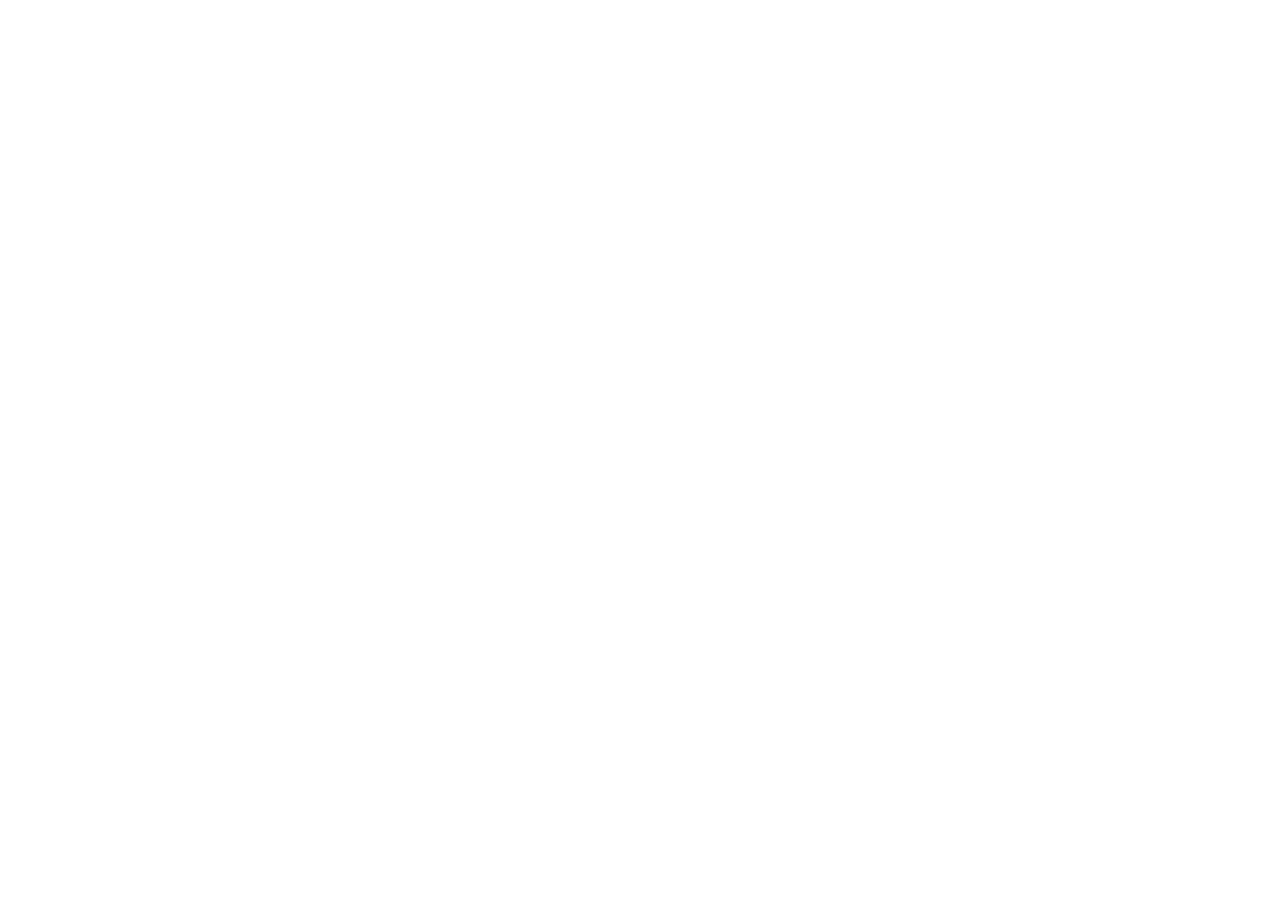
==== index.html @ 17749ce3 "Start filer, så jeg har dem med det sammen" ====
<!DOCTYPE html>
<html lang="en">
<head>
    <meta charset="UTF-8">
    <meta http-equiv="X-UA-Compatible" content="IE=edge">
    <meta name="viewport" content="width=device-width, initial-scale=1.0">
    <link rel="stylesheet" href="style.css">
    <title>S as for a Soul</title>
</head>
<body>
    

    <script src="Assets/scripts/indie.js"defer></script>
</body>
</html>
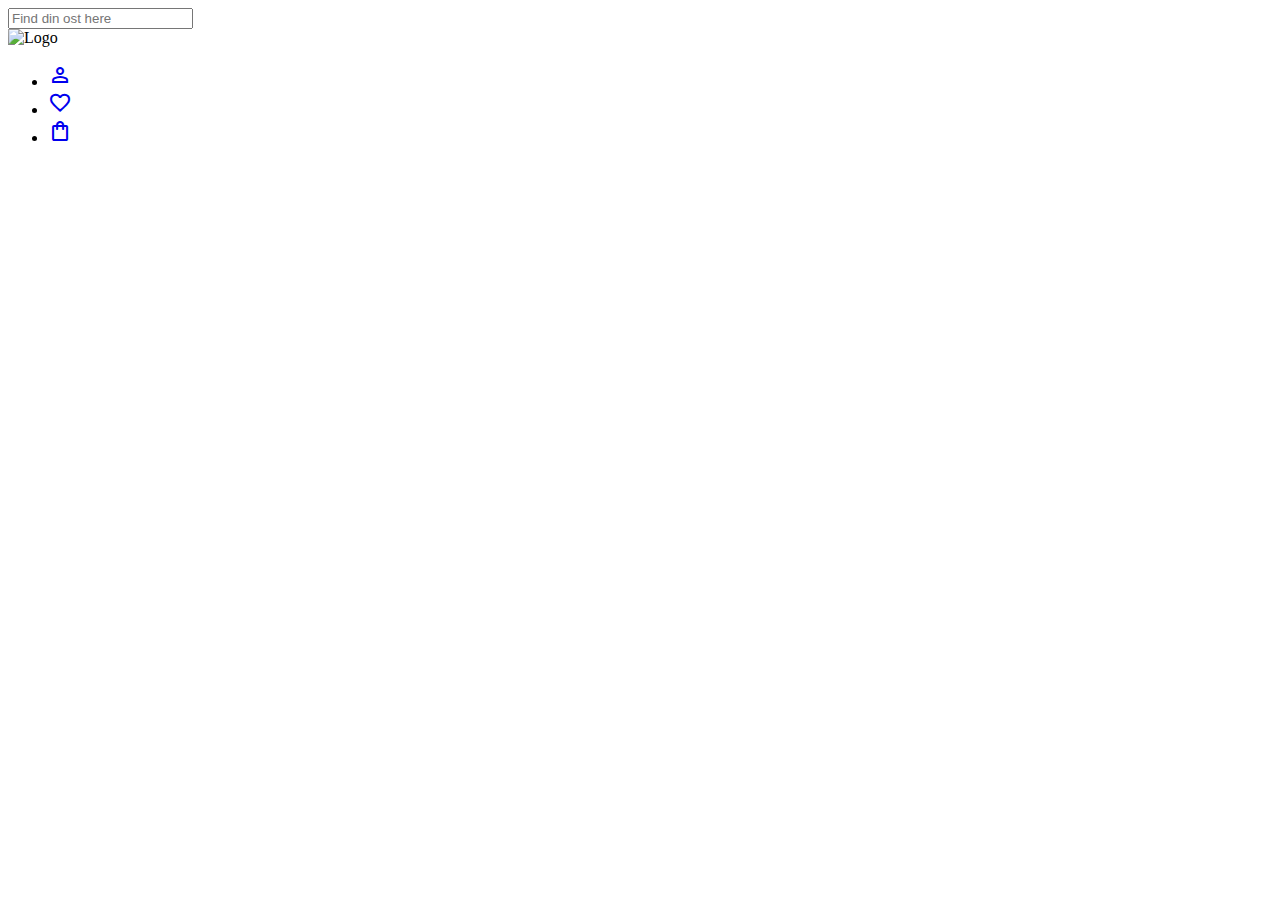
==== commit f42be578: "Index med færedig lavdede header og de andre sider jeg eventualt kommer til at bruge" ====
--- a/index.html
+++ b/index.html
@@ -4,12 +4,59 @@
     <meta charset="UTF-8">
     <meta http-equiv="X-UA-Compatible" content="IE=edge">
     <meta name="viewport" content="width=device-width, initial-scale=1.0">
+
     <link rel="stylesheet" href="style.css">
-    <title>S as for a Soul</title>
+    <link rel="stylesheet" href="https://fonts.googleapis.com/css2?family=Material+Symbols+Outlined:opsz,wght,FILL,GRAD@20..48,100..700,0..1,-50..200" /> 
+    <title>S for Soul</title>
 </head>
 <body>
-    
+    <header>
+        <nav class="topnav">
+            <div class="topLogo">
+            
+                
+                <form class="primaryNavigation__form">
+                    <i class="primaryNavigation__searchIcon" data-feather="search"></i>
+                    <input class="primaryNavigation__search" type="search" name="searchbar" placeholder="Find din ost here" >
+                </form>
 
+                <img src="Assets/images/mini_logo.png"  class="logo" alt="Logo">
+                
+                <ul class="icon_list">            
+                    <li class="nav-item">
+                        <a href="index.html">
+                            <span class="material-symbols-outlined">
+                                person
+                            </span>
+
+                    </a>
+                </li>
+                <li class="nav-item">
+                    <a href="wishlist.html">
+                    <span class="material-symbols-outlined">
+                        favorite
+                    </span>
+                </a>
+            </li>
+                <li class="nav-item">
+                    <a href="bag.html">
+                        <span class="material-symbols-outlined fill">
+                            shopping_bag
+                        </span>
+                    </a>
+                </li>
+            </ul>
+        </div>
+        </nav>
+
+    <main>
+        <section class="outfit__one"></section>
+
+        <section class="outfit__two"></section>
+
+        <section class="outfit__three"></section>
+
+    </main>
     <script src="Assets/scripts/indie.js"defer></script>
 </body>
 </html>